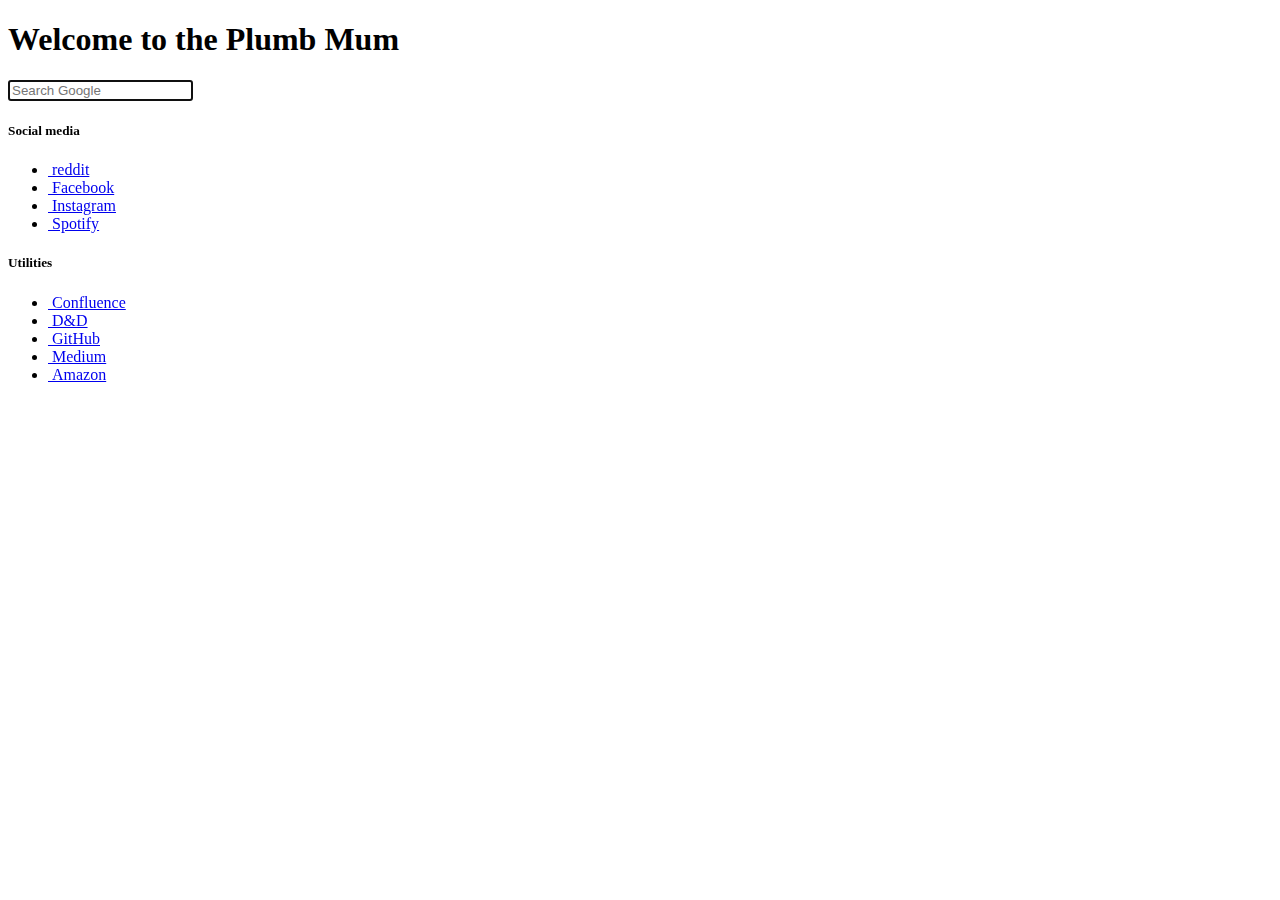
==== docs/index.html @ c33fde22 "added doc folder publish dir" ====
<!DOCTYPE html>
<html lang="en-us">
    <meta charset="utf-8"><script type="application/ld+json">
    {
        "@context" : "http://schema.org",
        "@type" : "BlogPosting",
        "mainEntityOfPage": {
             "@type": "WebPage",
             "@id": "http:\/\/example.org\/"
        },
        "articleSection" : "",
        "name" : "My New Hugo Site",
        "headline" : "My New Hugo Site",
        "description" : "Text about the site",
        "inLanguage" : "en",
        "author" : "",
        "creator" : "",
        "publisher": "",
        "accountablePerson" : "",
        "copyrightHolder" : "",
        "copyrightYear" : "0001",
        "datePublished": "0001-01-01 00:00:00 \x2b0000 UTC",
        "dateModified" : "0001-01-01 00:00:00 \x2b0000 UTC",
        "url" : "\/",
        "wordCount" : "0",
        "keywords" : [ "Blog" ]
    }
</script>
<title>My New Hugo Site</title><meta name="viewport" content="width=device-width, initial-scale=1, shrink-to-fit=no">
<meta name="description" content="">
<meta name="author" content="">
<link rel="icon" href="/favicon.ico">


<meta itemprop="name" content="My New Hugo Site">
<meta itemprop="description" content="Text about the site">


<meta property="og:title" content="My New Hugo Site" />
<meta property="og:description" content="Text about the site" />
<meta property="og:type" content="website" />
<meta property="og:url" content="http://example.org/" />


<meta name="twitter:card" content="summary"/>
<meta name="twitter:title" content="My New Hugo Site"/>
<meta name="twitter:description" content="Text about the site"/>


<link rel="alternate" href="http://example.org/index.xml" type="application/rss+xml" title="My New Hugo Site"/>




<link rel="stylesheet" href="/css/vendor.min.5de213329a1db963378540aec552a778ae4f0452047a2f688c51bd34ef9e9385.css" integrity="sha256-XeITMpoduWM3hUCuxVKneK5PBFIEei9ojFG9NO&#43;ek4U=">
<link rel="stylesheet" href="https://use.fontawesome.com/releases/v5.8.2/css/all.css" integrity="sha384-oS3vJWv+0UjzBfQzYUhtDYW+Pj2yciDJxpsK1OYPAYjqT085Qq/1cq5FLXAZQ7Ay" crossorigin="anonymous">      
<body class="text-center">
        <main role="main" class="container">

<h1 class="welcomeText">Welcome to the Plumb Mum</h1>


<form id="search-form" action="https://www.google.com/search" method="get">
    <input id="search-bar" class="form-control" type="text" autofocus type="text" placeholder="Search Google" name="q" alt="Search Google" onkeydown="if(event.keyCode === 13) { this.form.submit(); return false; }">
</form>



    <div id="groupList" class="card-deck mt-3">
        
            <div id="groupListEntry" class="card">
                <div class="card-body">
                    <h5 class="card-title groupTitle">Social media</h5>                        
                    <ul class="list-group list-group-flush groupListList">
                        
                            <li class="list-group-item groupListListItem"><a href="https://www.reddit.com" target="_self" class="groupLink"><i class="fab fa-reddit"></i>&nbsp;<span class="groupText">reddit</span></a></li>
                        
                            <li class="list-group-item groupListListItem"><a href="https://www.facebook.com" target="_self" class="groupLink"><i class="fab fa-facebook"></i>&nbsp;<span class="groupText">Facebook</span></a></li>
                        
                            <li class="list-group-item groupListListItem"><a href="https://www.instagram.com" target="_self" class="groupLink"><i class="fab fa-instagram"></i>&nbsp;<span class="groupText">Instagram</span></a></li>
                        
                            <li class="list-group-item groupListListItem"><a href="https://www.spotify.com" target="_self" class="groupLink"><i class="fab fa-spotify"></i>&nbsp;<span class="groupText">Spotify</span></a></li>
                        
                    </ul>
                </div>
            </div>
        
            <div id="groupListEntry" class="card">
                <div class="card-body">
                    <h5 class="card-title groupTitle">Utilities</h5>                        
                    <ul class="list-group list-group-flush groupListList">
                        
                            <li class="list-group-item groupListListItem"><a href="https://www.atlassian.com/software/confluence" target="_self" class="groupLink"><i class="fab fa-confluence"></i>&nbsp;<span class="groupText">Confluence</span></a></li>
                        
                            <li class="list-group-item groupListListItem"><a href="https://dnd.wizards.com/" target="_self" class="groupLink"><i class="fab fa-d-and-d"></i>&nbsp;<span class="groupText">D&amp;D</span></a></li>
                        
                            <li class="list-group-item groupListListItem"><a href="https://www.github.com" target="_self" class="groupLink"><i class="fab fa-github"></i>&nbsp;<span class="groupText">GitHub</span></a></li>
                        
                            <li class="list-group-item groupListListItem"><a href="https://www.medium.com" target="_self" class="groupLink"><i class="fab fa-medium"></i>&nbsp;<span class="groupText">Medium</span></a></li>
                        
                            <li class="list-group-item groupListListItem"><a href="https://www.amazon.de" target="_self" class="groupLink"><i class="fab fa-amazon"></i>&nbsp;<span class="groupText">Amazon</span></a></li>
                        
                    </ul>
                </div>
            </div>
        
    </div>



        </main>


<script src="/js/vendor.min.7232115811badb7575f27fd8245a9afdb2a511aee521fc2d43368153554fe685.js"></script>


</body>
</html>
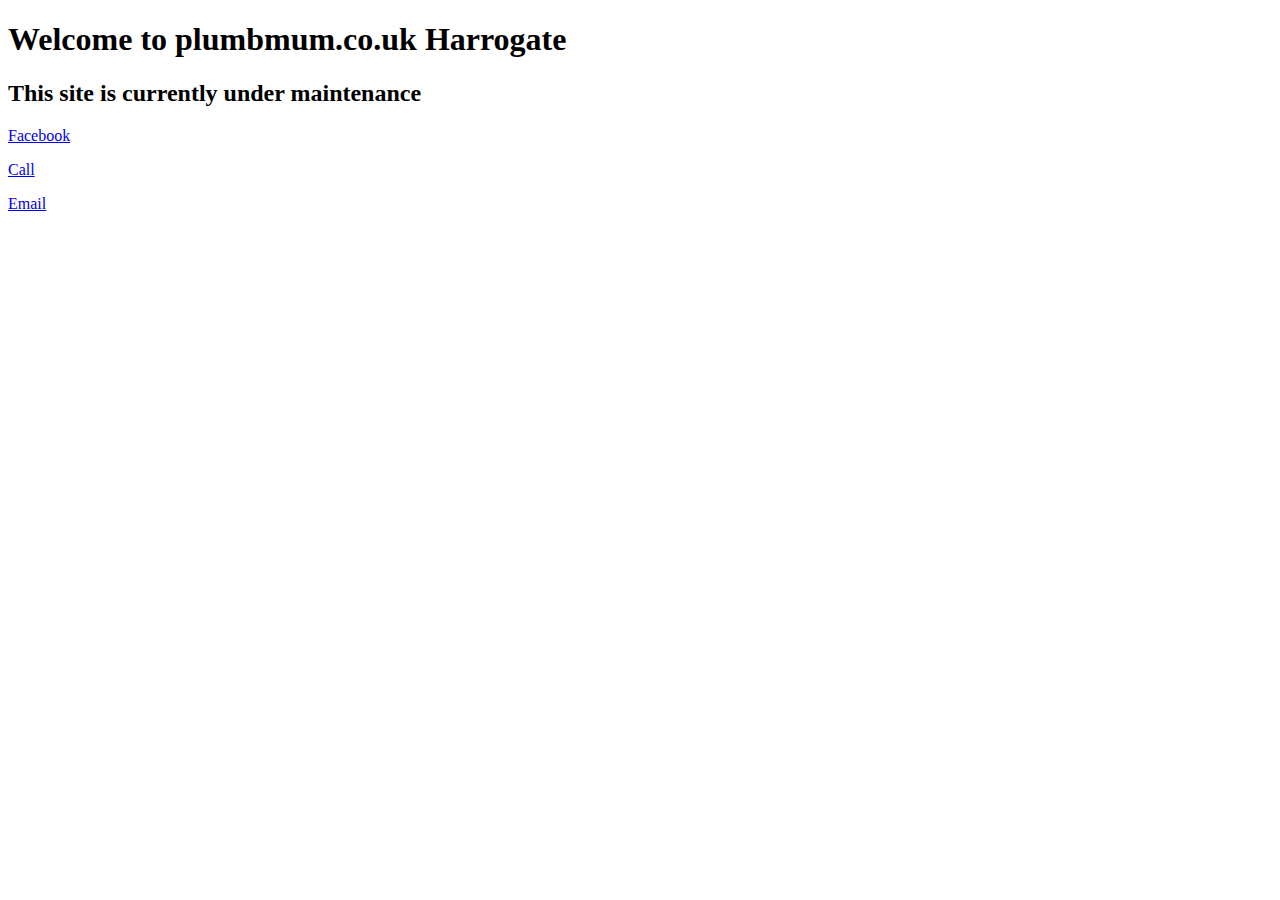
==== commit 76ddd628: "forgot to build" ====
--- a/docs/index.html
+++ b/docs/index.html
@@ -6,12 +6,12 @@
         "@type" : "BlogPosting",
         "mainEntityOfPage": {
              "@type": "WebPage",
-             "@id": "http:\/\/example.org\/"
+             "@id": "https:\/\/plumbmum.co.uk"
         },
         "articleSection" : "",
-        "name" : "My New Hugo Site",
-        "headline" : "My New Hugo Site",
-        "description" : "Text about the site",
+        "name" : "PlumbMum | Harrogate",
+        "headline" : "PlumbMum | Harrogate",
+        "description" : "Local harrogate plumber",
         "inLanguage" : "en",
         "author" : "",
         "creator" : "",
@@ -26,83 +26,67 @@
         "keywords" : [ "Blog" ]
     }
 </script>
-<title>My New Hugo Site</title><meta name="viewport" content="width=device-width, initial-scale=1, shrink-to-fit=no">
+<title>PlumbMum | Harrogate</title><meta name="viewport" content="width=device-width, initial-scale=1, shrink-to-fit=no">
 <meta name="description" content="">
 <meta name="author" content="">
 <link rel="icon" href="/favicon.ico">
 
 
-<meta itemprop="name" content="My New Hugo Site">
-<meta itemprop="description" content="Text about the site">
+<meta itemprop="name" content="PlumbMum | Harrogate">
+<meta itemprop="description" content="Local harrogate plumber">
 
 
-<meta property="og:title" content="My New Hugo Site" />
-<meta property="og:description" content="Text about the site" />
+<meta property="og:title" content="PlumbMum | Harrogate" />
+<meta property="og:description" content="Local harrogate plumber" />
 <meta property="og:type" content="website" />
-<meta property="og:url" content="http://example.org/" />
+<meta property="og:url" content="https://plumbmum.co.uk/" />
 
 
 <meta name="twitter:card" content="summary"/>
-<meta name="twitter:title" content="My New Hugo Site"/>
-<meta name="twitter:description" content="Text about the site"/>
+<meta name="twitter:title" content="PlumbMum | Harrogate"/>
+<meta name="twitter:description" content="Local harrogate plumber"/>
 
 
-<link rel="alternate" href="http://example.org/index.xml" type="application/rss+xml" title="My New Hugo Site"/>
+<link rel="alternate" href="https://plumbmum.co.uk/index.xml" type="application/rss+xml" title="PlumbMum | Harrogate"/>
 
 
 
 
-<link rel="stylesheet" href="/css/vendor.min.5de213329a1db963378540aec552a778ae4f0452047a2f688c51bd34ef9e9385.css" integrity="sha256-XeITMpoduWM3hUCuxVKneK5PBFIEei9ojFG9NO&#43;ek4U=">
+<link rel="stylesheet" href="/css/vendor.min.2a348427e363f1c611048894637f0e73ff93efb8a73181bd6b90c9254c3bd282.css" integrity="sha256-KjSEJ&#43;Nj8cYRBIiUY38Oc/&#43;T77inMYG9a5DJJUw70oI=">
 <link rel="stylesheet" href="https://use.fontawesome.com/releases/v5.8.2/css/all.css" integrity="sha384-oS3vJWv+0UjzBfQzYUhtDYW+Pj2yciDJxpsK1OYPAYjqT085Qq/1cq5FLXAZQ7Ay" crossorigin="anonymous">      
 <body class="text-center">
         <main role="main" class="container">
 
-<h1 class="welcomeText">Welcome to the Plumb Mum</h1>
-
-
-<form id="search-form" action="https://www.google.com/search" method="get">
-    <input id="search-bar" class="form-control" type="text" autofocus type="text" placeholder="Search Google" name="q" alt="Search Google" onkeydown="if(event.keyCode === 13) { this.form.submit(); return false; }">
-</form>
+<h1 class="welcomeText">Welcome to plumbmum.co.uk Harrogate</h1>
+<h2>This site is currently under maintenance</h2>
 
 
 
-    <div id="groupList" class="card-deck mt-3">
+
+    <div id="iconList" class="card-columns mt-3">
         
-            <div id="groupListEntry" class="card">
-                <div class="card-body">
-                    <h5 class="card-title groupTitle">Social media</h5>                        
-                    <ul class="list-group list-group-flush groupListList">
-                        
-                            <li class="list-group-item groupListListItem"><a href="https://www.reddit.com" target="_self" class="groupLink"><i class="fab fa-reddit"></i>&nbsp;<span class="groupText">reddit</span></a></li>
-                        
-                            <li class="list-group-item groupListListItem"><a href="https://www.facebook.com" target="_self" class="groupLink"><i class="fab fa-facebook"></i>&nbsp;<span class="groupText">Facebook</span></a></li>
-                        
-                            <li class="list-group-item groupListListItem"><a href="https://www.instagram.com" target="_self" class="groupLink"><i class="fab fa-instagram"></i>&nbsp;<span class="groupText">Instagram</span></a></li>
-                        
-                            <li class="list-group-item groupListListItem"><a href="https://www.spotify.com" target="_self" class="groupLink"><i class="fab fa-spotify"></i>&nbsp;<span class="groupText">Spotify</span></a></li>
-                        
-                    </ul>
+            
+                <div id="iconListEntry" class="card">
+                    <div class="card-body cursorPointer" onclick="location.href = 'https:\/\/www.facebook.com'">
+                        <p class="card-text"><a href="https://www.facebook.com" target="_self" class="iconLink"><i class="fa-5x fab fa-facebook"></i></a></p>
+                        <p class="card-text"><a href="https://www.facebook.com" target="_self" class="iconLink">Facebook</a></p>
+                    </div>
                 </div>
-            </div>
-        
-            <div id="groupListEntry" class="card">
-                <div class="card-body">
-                    <h5 class="card-title groupTitle">Utilities</h5>                        
-                    <ul class="list-group list-group-flush groupListList">
-                        
-                            <li class="list-group-item groupListListItem"><a href="https://www.atlassian.com/software/confluence" target="_self" class="groupLink"><i class="fab fa-confluence"></i>&nbsp;<span class="groupText">Confluence</span></a></li>
-                        
-                            <li class="list-group-item groupListListItem"><a href="https://dnd.wizards.com/" target="_self" class="groupLink"><i class="fab fa-d-and-d"></i>&nbsp;<span class="groupText">D&amp;D</span></a></li>
-                        
-                            <li class="list-group-item groupListListItem"><a href="https://www.github.com" target="_self" class="groupLink"><i class="fab fa-github"></i>&nbsp;<span class="groupText">GitHub</span></a></li>
-                        
-                            <li class="list-group-item groupListListItem"><a href="https://www.medium.com" target="_self" class="groupLink"><i class="fab fa-medium"></i>&nbsp;<span class="groupText">Medium</span></a></li>
-                        
-                            <li class="list-group-item groupListListItem"><a href="https://www.amazon.de" target="_self" class="groupLink"><i class="fab fa-amazon"></i>&nbsp;<span class="groupText">Amazon</span></a></li>
-                        
-                    </ul>
+            
+                <div id="iconListEntry" class="card">
+                    <div class="card-body cursorPointer" onclick="location.href = 'tel:07828210472'">
+                        <p class="card-text"><a href="#ZgotmplZ" target="_self" class="iconLink"><i class="fa-5x "></i></a></p>
+                        <p class="card-text"><a href="#ZgotmplZ" target="_self" class="iconLink">Call</a></p>
+                    </div>
                 </div>
-            </div>
+            
+                <div id="iconListEntry" class="card">
+                    <div class="card-body cursorPointer" onclick="location.href = 'mailto:test@test.com'">
+                        <p class="card-text"><a href="mailto:test@test.com" target="_self" class="iconLink"><i class="fa-5x "></i></a></p>
+                        <p class="card-text"><a href="mailto:test@test.com" target="_self" class="iconLink">Email</a></p>
+                    </div>
+                </div>
+            
         
     </div>
 
